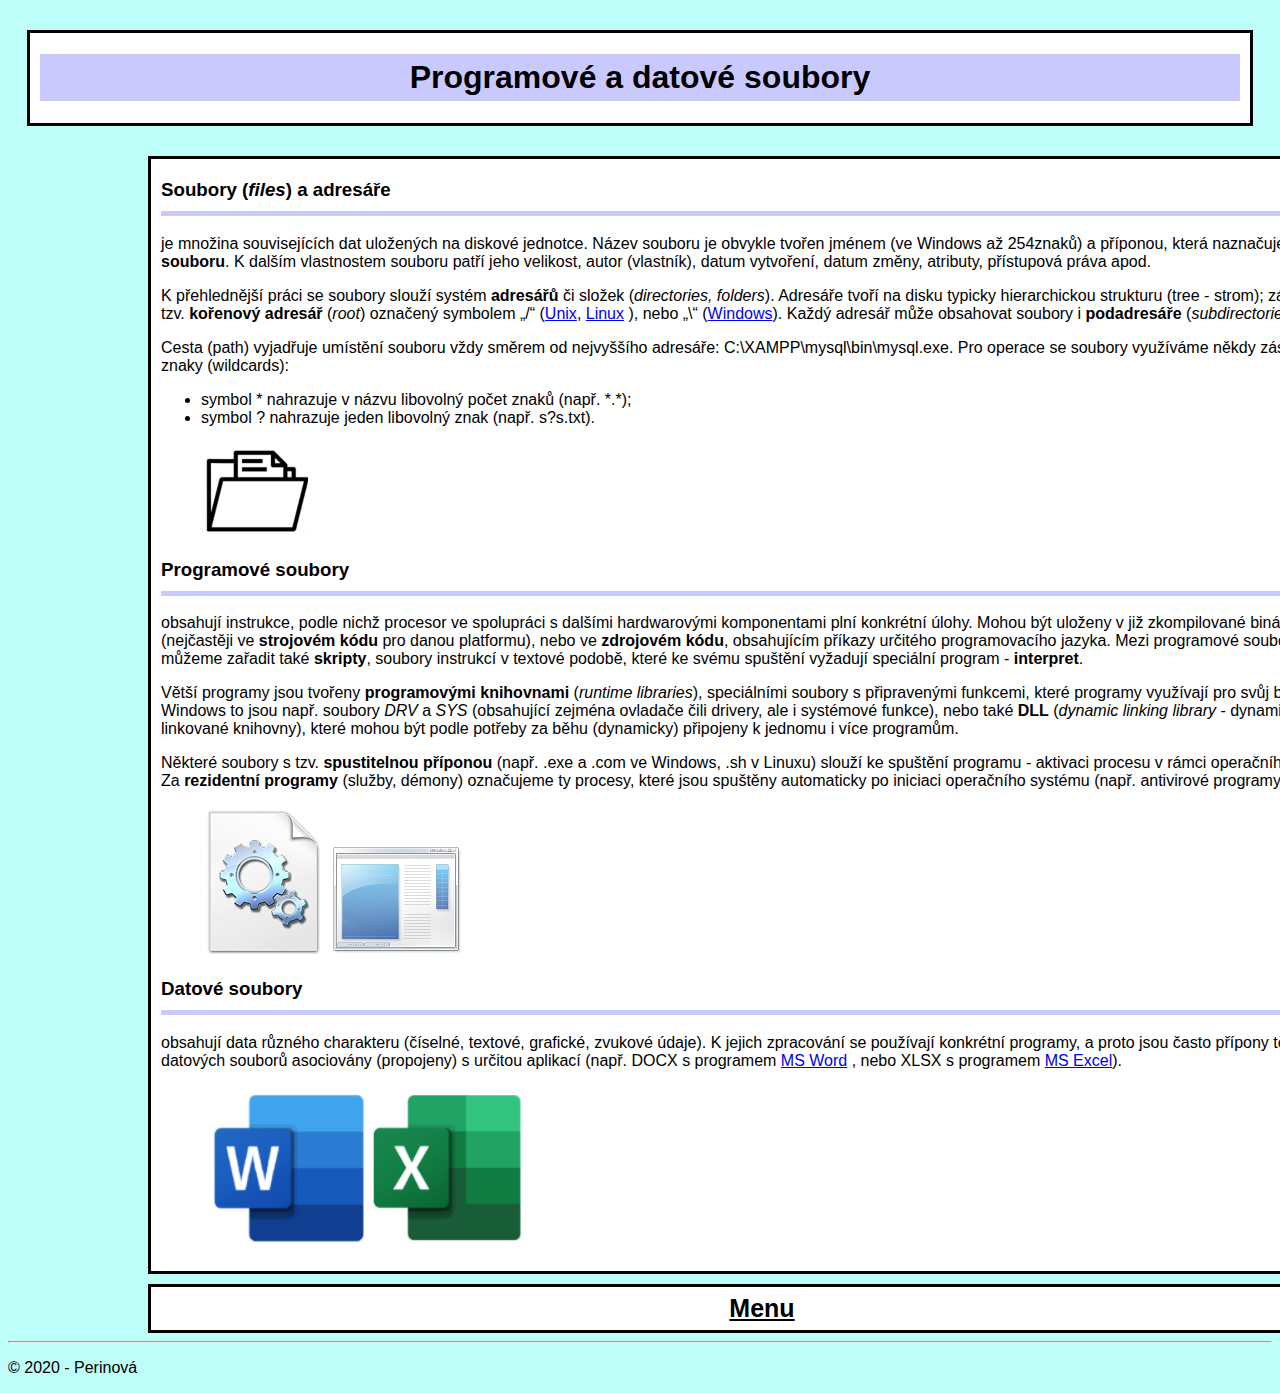
==== a/index.html @ a69b254d "Add files via upload" ====
<!DOCTYPE html>
<html lang="cs">

<head>
    <meta charset="UTF-8">
    <meta name="viewport" content="width=device-width, initial-scale=1.0">
    <title>Programové a datové soubory</title>
    <link rel="stylesheet" href="../css/style.css">
</head>

<body>
    <header>
        <h1>Programové a datové soubory</h1>
    </header>
    <main>
        <h3>Soubory (<i>files</i>) a adresáře</h3>
        <p>
            je množina souvisejících dat uložených na diskové jednotce. Název souboru je
            obvykle
            tvořen jménem (ve Windows až 254znaků) a příponou, která naznačuje <b>typ souboru</b>. K dalším vlastnostem
            souboru
            patří jeho velikost, autor (vlastník), datum vytvoření, datum změny, atributy, přístupová práva apod.
        </p>
        <p>
            K přehlednější práci se soubory slouží systém <b>adresářů</b> či složek (<i>directories, folders</i>).
            Adresáře
            tvoří na disku typicky hierarchickou strukturu (tree - strom); základem je tzv. <b>kořenový adresář</b>
            (<i>root</i>) označený symbolem „/“ (<a href="https://cs.wikipedia.org/wiki/Unix" target="_blank">Unix</a>,
            <a href="https://cs.wikipedia.org/wiki/Linux" target="blank">Linux</a> ), nebo „\“ (<a
                href="https://cs.wikipedia.org/wiki/Microsoft_Windows" target="_blank">Windows</a>). Každý adresář může
            obsahovat soubory i <b>podadresáře</b> (<i>subdirectories</i>).
        </p>
        <p>Cesta (path) vyjadřuje umístění souboru vždy směrem od nejvyššího adresáře: C:\XAMPP\mysql\bin\mysql.exe.
            Pro operace se soubory využíváme někdy zástupné znaky (wildcards):
        </p>
        <ul>
            <li>symbol * nahrazuje v názvu libovolný počet znaků (např. *.*);</li>
            <li>symbol ? nahrazuje jeden libovolný znak (např. s?s.txt).</li>
        </ul>
        <figure>
            <img src="img/file.png" alt="file">
        </figure>
        <h3>Programové soubory</h3>
        <p>
            obsahují instrukce, podle nichž procesor ve
            spolupráci s dalšími hardwarovými komponentami plní konkrétní úlohy.
            Mohou být uloženy v již zkompilované binární podobě (nejčastěji ve <b>strojovém kódu</b>
            pro danou platformu), nebo ve <b>zdrojovém kódu</b>, obsahujícím příkazy určitého
            programovacího jazyka.
            Mezi programové
            soubory můžeme zařadit také <b>skripty</b>, soubory instrukcí v textové podobě, které ke svému spuštění
            vyžadují
            speciální program - <b>interpret</b>.
        </p>
        <p>
            Větší programy jsou tvořeny <b>programovými knihovnami</b> (<i>runtime libraries</i>),
            speciálními soubory s připravenými funkcemi, které programy využívají pro
            svůj běh. Ve Windows to jsou např. soubory <i>DRV</i> a <i>SYS</i> (obsahující zejména
            ovladače čili drivery, ale i systémové funkce), nebo také <b>DLL</b> (<i>dynamic linking
                library</i> - dynamicky linkované knihovny), které mohou být podle potřeby za
            běhu (dynamicky) připojeny k jednomu i více programům.
        </p>
        <p>
            Některé soubory s tzv. <b>spustitelnou příponou</b> (např. .exe a .com ve Windows, .sh v Linuxu) slouží ke
            spuštění
            programu - aktivaci procesu v rámci
            operačního systému. Za <b>rezidentní programy</b> (služby, démony) označujeme
            ty procesy, které jsou spuštěny automaticky po iniciaci operačního systému
            (např. antivirové programy).
        </p>
        <figure>
            <img src="img/dll-exe.png" alt="dll a exe soubor">
        </figure>
        <h3>Datové soubory</h3>
        <p>
            obsahují data různého charakteru (číselné, textové,
            grafické, zvukové údaje). K jejich zpracování se používají konkrétní
            programy, a proto jsou často přípony těchto datových souborů asociovány (propojeny) s určitou aplikací
            (např.
            DOCX s programem <a href="https://www.microsoft.com/cs-cz/microsoft-365/word" target="_blank"> MS
                Word</a> , nebo XLSX s programem <a href="https://www.microsoft.com/cs-cz/microsoft-365/excel"
                target="_blank">MS Excel</a>).
        </p>
        <figure>
            <img src="img/word-excel.png" alt="MS word a excel">
        </figure>
    </main>
    <div class="menu">
        <a class="odkaz" href="../index.html">
            <b>Menu</b>
        </a>
    </div>
    <footer>
        <hr>
        <p>&copy; 2020 - Perinová</p>
    </footer>
</body>

</html>
---- css/style.css ----
h1 {
    background-color: rgb(201, 201, 253);
    padding: 5px;
    text-align: center; 
}
.text {
    text-align: left;
}
header{
    width: 1200px;
    margin: 30px auto;
    border: 3px solid rgb(0, 0, 0);
    text-align: center;
    background-color: white;
    padding-right: 10px;
    padding-left: 10px;
}

.menu {
    width: 1208px;
    margin-left: 140px;
    border: 3px solid rgb(0, 0, 0);
    text-align: center;
    background-color: white;
    font-size: 25px;
    padding: 7px;
}

.menu a:hover {
    color: rgb(77, 0, 150);
}

.menu a {
    color: black;
}

.odkaz {
    margin-left: 50px;
    margin-right: 50px;
}

body {
    font-family: 'Segoe UI', Tahoma, Geneva, Verdana, sans-serif;
    background-color: rgb(190, 253, 248);
}
main {
    border: 3px solid rgb(0, 0, 0);
    width: 1200px; 
    margin-left: 140px;
    margin-bottom: 10px;
    padding-left: 10px;
    padding-right: 10px;
    background-color: white;
}
    
h2 {
    text-align: center;
    margin-top: 30px;
    padding: 5px;
    background-color: rgb(201, 201, 253);
}

h3 {
    border-bottom: 5px solid rgb(201, 201, 253);
    padding-bottom: 10px;
    margin-top: 20px;
}

.okraj {
    margin-top: 30px;
}
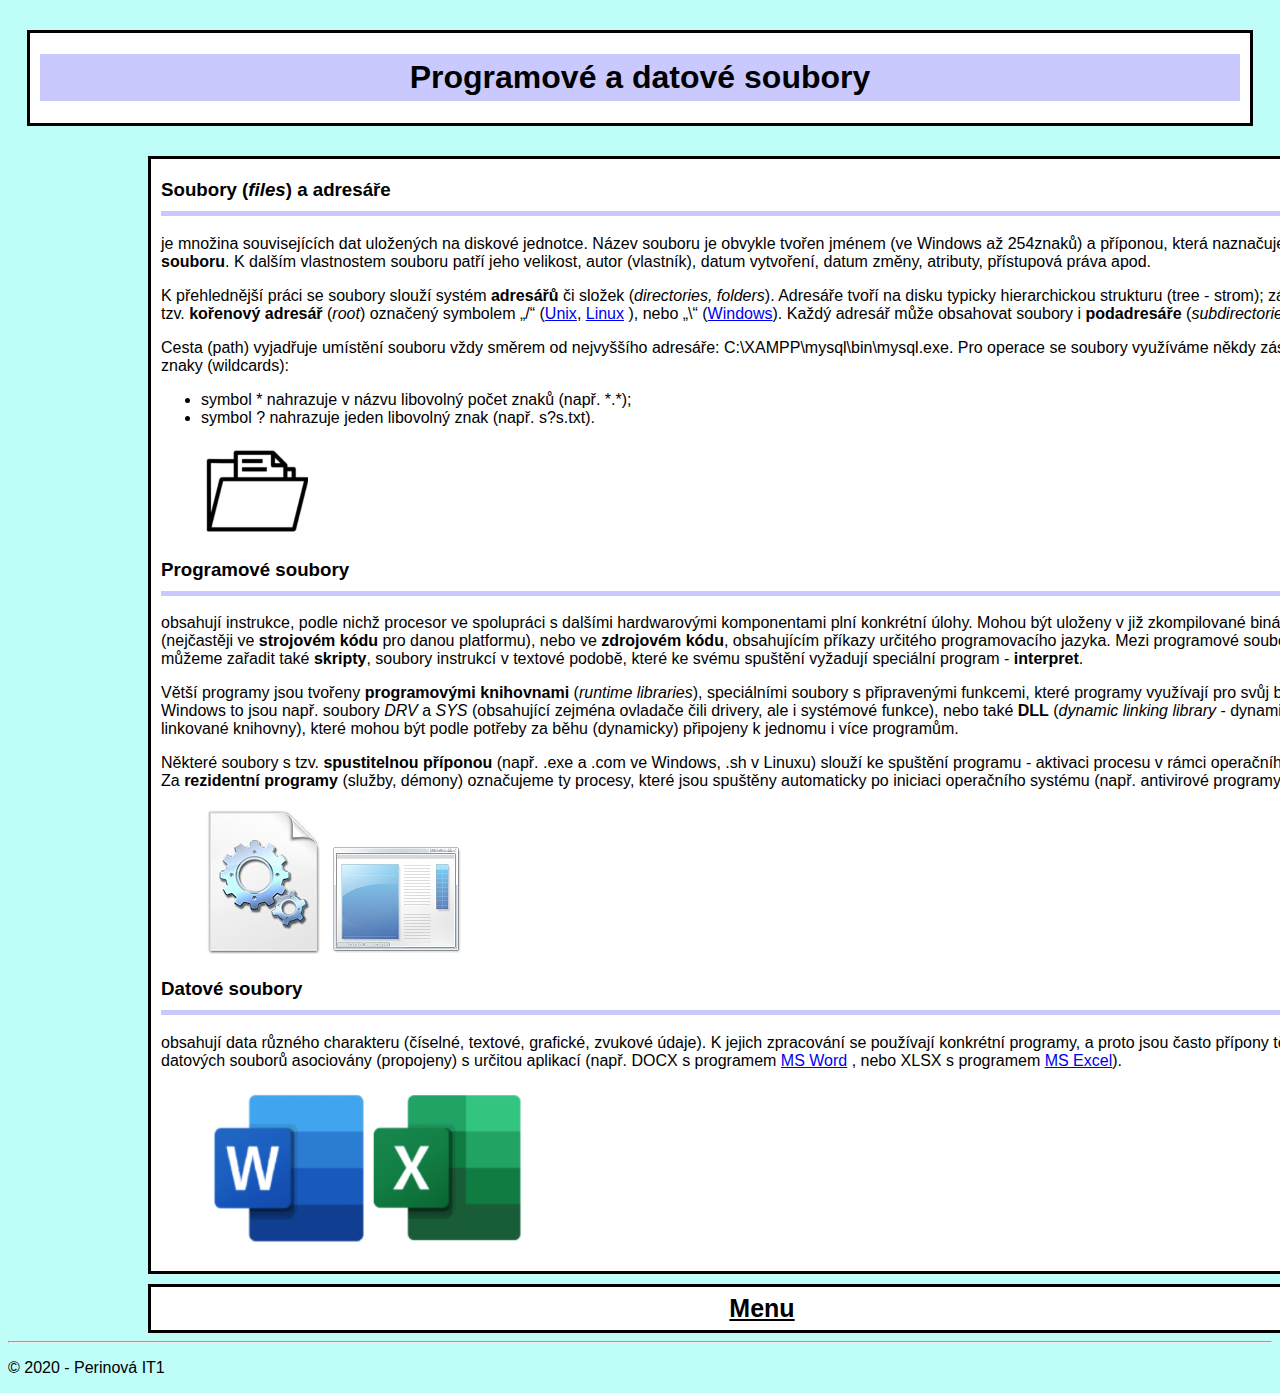
==== commit 377916e6: "Add files via upload" ====
--- a/a/index.html
+++ b/a/index.html
@@ -92,7 +92,7 @@
     </div>
     <footer>
         <hr>
-        <p>&copy; 2020 - Perinová</p>
+        <p>&copy; 2020 - Perinová IT1</p>
     </footer>
 </body>
 
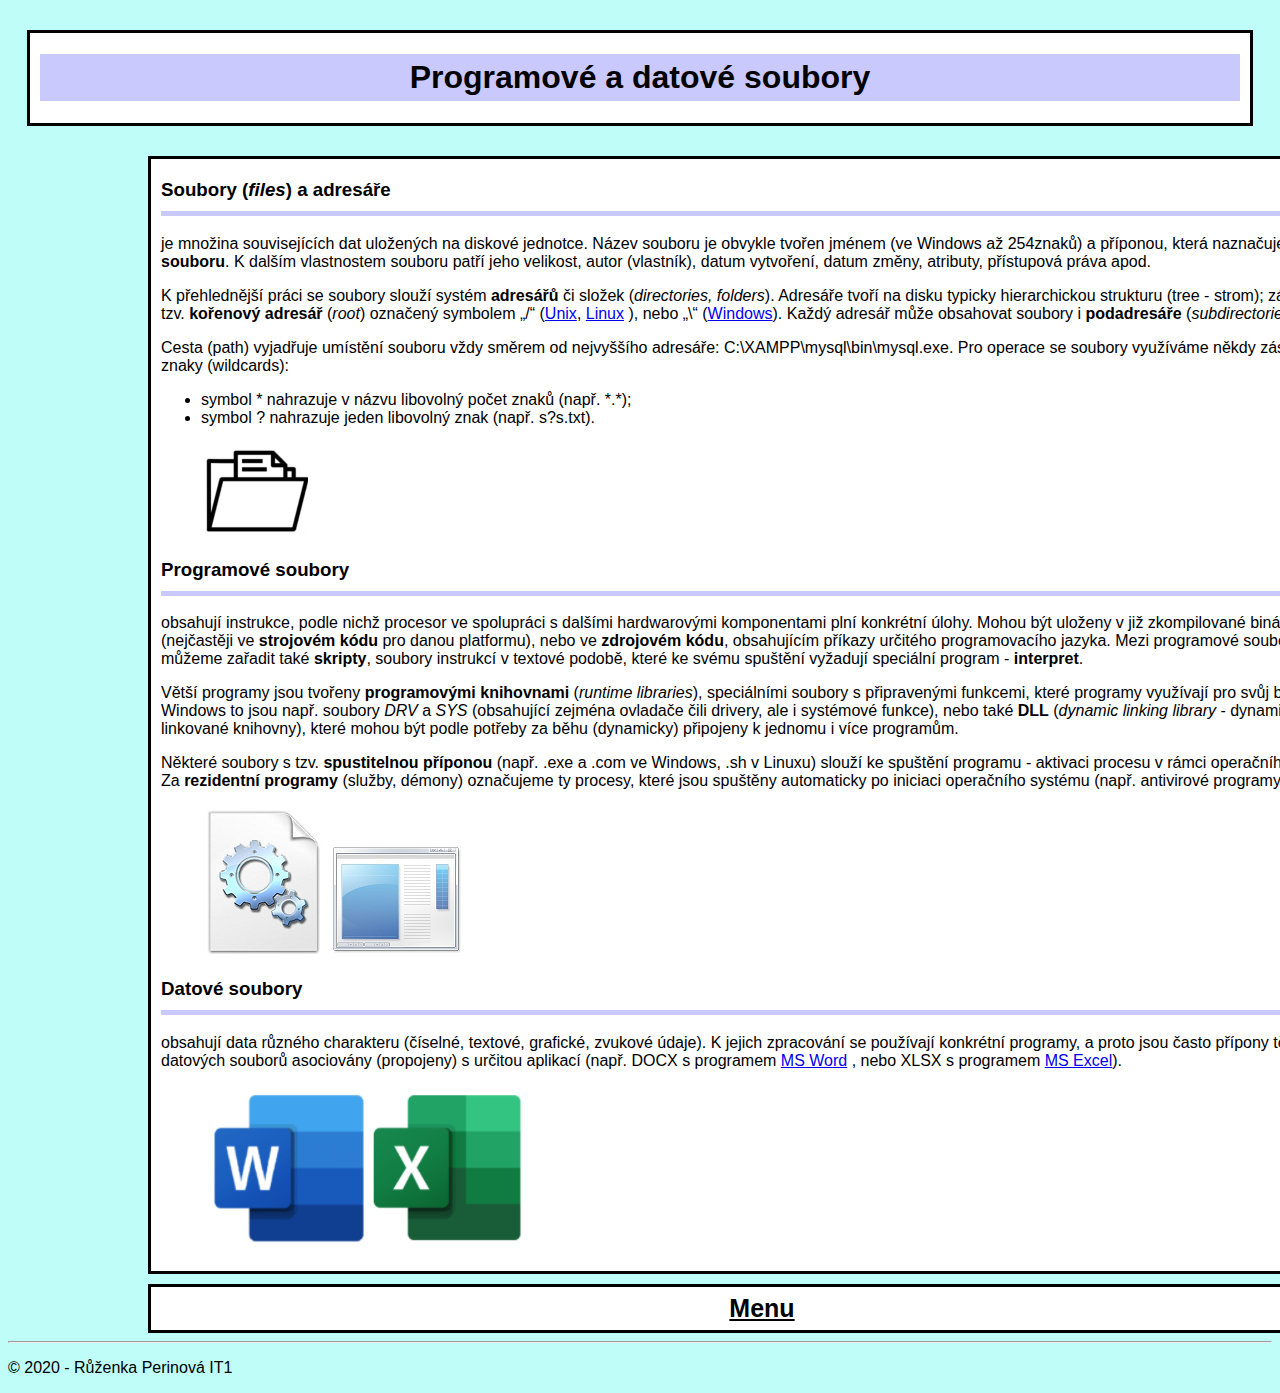
==== commit a4abf025: "Add files via upload" ====
--- a/a/index.html
+++ b/a/index.html
@@ -92,7 +92,7 @@
     </div>
     <footer>
         <hr>
-        <p>&copy; 2020 - Perinová IT1</p>
+        <p>&copy; 2020 - Růženka Perinová IT1</p>
     </footer>
 </body>
 
